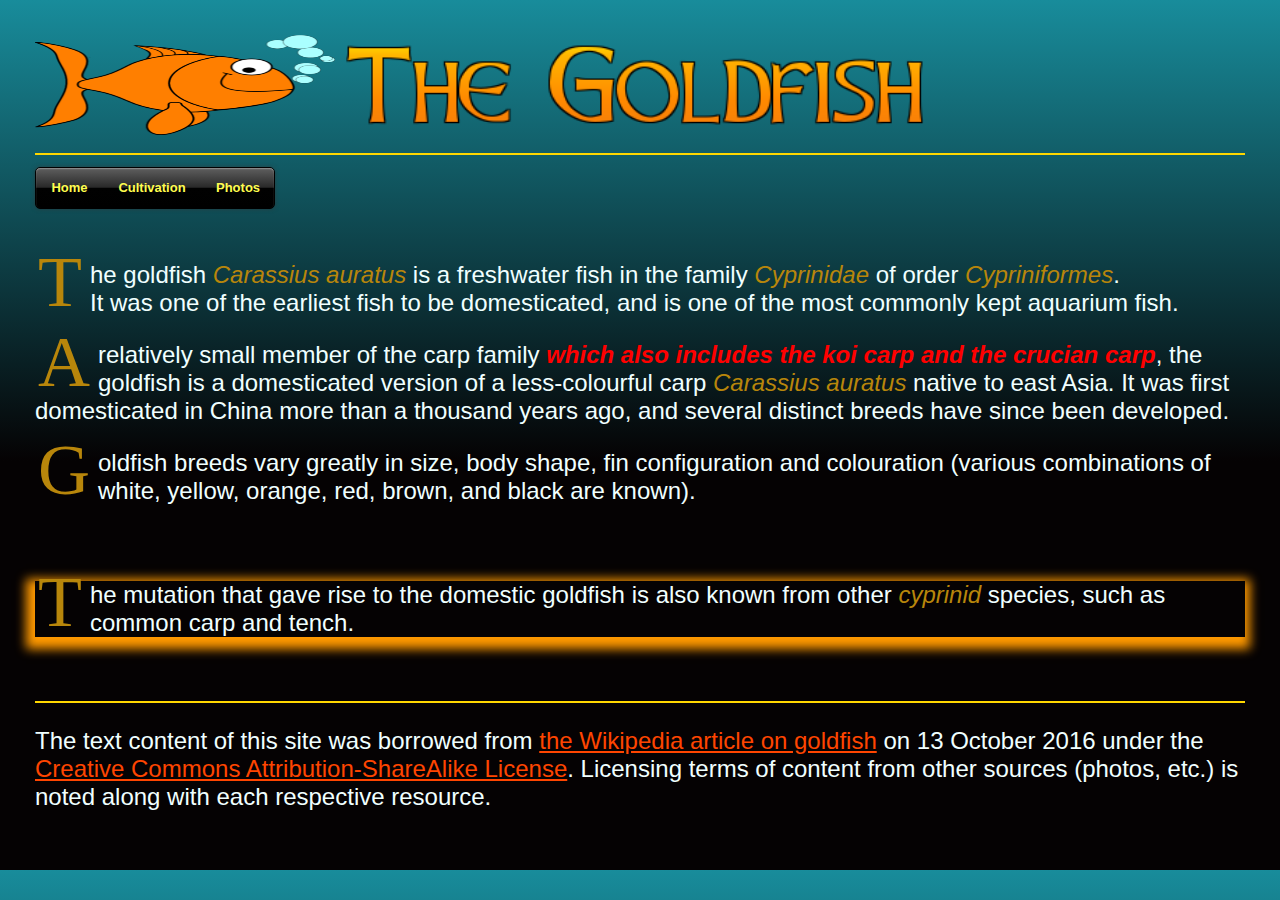
==== index.html @ 70b2c2fb "drop caps first letter" ====
<!DOCTYPE html>
<html lang="en">
	<head>
		<meta charset="utf-8">
		<title>The Goldfish</title>
		<link rel="stylesheet" href="main.css"/>
		<link rel="canonical" href="//https://en.wikipedia.org/wiki/Goldfish">
		<link rel="stylesheet" href="menu/mbcsmbocly.css" type="text/css" />
     <link rel="shortcut icon" href="/images/favicon.ico" type="image/x-icon">
    <link rel="icon" href="images/favicon.ico" type="image/x-icon">
    </head>
    <body>
    
  

  <a href="index.html"><img src="images/goldfish.png" width="300" height="100" alt="logo"></a><img src="images/logo.png" width="600" height="100" alt="logo"> 


		 <hr color="gold">

		 <!-- Navigation menus created with the free version of Easy CSS Menu downloaded from www.easycssmenu.com
     You are free to use this menu code for personal, non-commercial use only. Any other use is a serious violation of copyright laws.
     You are required to retain this comment block in your website code in an unchanged fashion.
     The above limitations do not apply on menus created with the paid version of the software. -->
<div id="mboclyebul_wrapper" style="max-width: 238px;">
  <ul id="mboclyebul_table" class="mboclyebul_menulist css_menu">
  <li class="first_button"><div class="buttonbg gradient_button gradient40" style="width: 67px;"><a href="index.html" target="_self">Home</a></div></li>
  <li><div class="buttonbg gradient_button gradient40" style="width: 98px;"><a href="cultivation.html" target="_self">Cultivation</a></div></li>
  <li class="last_button"><div class="buttonbg gradient_button gradient40"><a href="photo.html" target="_self">Photos</a></div></li>
  </ul>
</div>
<!-- Menus will work without this javascript file. It is used only for extra
     effects, improved usability, compatibility with very old web browsers
     and support for touch screen devices. -->
<script type="text/javascript" src="menu/mbjsmbocly.js"></script>
<br>



     <main role="main">
    <section id="Goldfish">
    
   
	
    
    <p>The goldfish <i>Carassius auratus</i> is a freshwater fish in the family <i>Cyprinidae</i> of order <i>Cypriniformes</i>. <br>It was one of the earliest fish to be domesticated, and is one of the most commonly kept aquarium fish.</p>
    
   

<p> A relatively small member of the carp family <em><b>which also includes the koi carp and the crucian carp</b></em>, the goldfish is a domesticated version of a less-colourful carp <i>Carassius auratus</i> native to east Asia. It was first domesticated in China more than a thousand years ago, and several distinct breeds have since been developed.</p> 

<p>Goldfish breeds vary greatly in size, body shape, fin configuration and colouration (various combinations of white, yellow, orange, red, brown, and black are known).</p>
 <br>
<p id class="shadow"> The mutation that gave rise to the domestic goldfish is also known from other <i>cyprinid</i> species, such as common carp and tench. </p>
    <br> </section>
    
   </main>
 <hr color="gold">
    
   <footer role="contentinfo">
			<p id="copyright">The text content of this site was borrowed from <a href="https://en.wikipedia.org/wiki/Goldfish">the Wikipedia article on goldfish</a> on <time>13 October 2016</time> under the <a href="http://en.wikipedia.org/wiki/Wikipedia:Text_of_Creative_Commons_Attribution-ShareAlike_3.0_Unported_License">Creative Commons Attribution-ShareAlike License</a>. Licensing terms of content from other sources (photos, etc.) is noted along with each respective resource.</p>
		</footer> </body>
    </html>
---- main.css ----
body
{
margin:30px;
padding:5px;
background: black;
/* Permalink - use to edit and share this gradient: http://colorzilla.com/gradient-editor/#2989d8+-1,207cca+-1,7db9e8+0,7db9e8+0,207cca+0,1e5799+0,2989d8+0,207cca+0,207cca+0,188c9b+0,050203+53 */
background: #2989d8; /* Old browsers */
background: -moz-linear-gradient(top,  #2989d8 -1%, #207cca -1%, #7db9e8 0%, #7db9e8 0%, #207cca 0%, #1e5799 0%, #2989d8 0%, #207cca 0%, #207cca 0%, #188c9b 0%, #050203 53%); /* FF3.6-15 */
background: -webkit-linear-gradient(top,  #2989d8 -1%,#207cca -1%,#7db9e8 0%,#7db9e8 0%,#207cca 0%,#1e5799 0%,#2989d8 0%,#207cca 0%,#207cca 0%,#188c9b 0%,#050203 53%); /* Chrome10-25,Safari5.1-6 */
background: linear-gradient(to bottom,  #2989d8 -1%,#207cca -1%,#7db9e8 0%,#7db9e8 0%,#207cca 0%,#1e5799 0%,#2989d8 0%,#207cca 0%,#207cca 0%,#188c9b 0%,#050203 53%); /* W3C, IE10+, FF16+, Chrome26+, Opera12+, Safari7+ */
filter: progid:DXImageTransform.Microsoft.gradient( startColorstr='#2989d8', endColorstr='#050203',GradientType=0 ); /* IE6-9 */

color:#F0FFFF;
font-family: Verdana, Arial, Helvetica, sans-serif; 
 font-size: 1.5em;
 
}
main p:first-letter 
{ float: left;
 color:darkgoldenrod ; 
 font-size: 3em;
 line-height: 35px; 
 padding-top: 4px; 
 padding-right: 8px; 
 padding-left: 3px;
 font-family: Georgia; }



 p em  {

        color: red;
    }
    p i {color: darkgoldenrod;
 }
 :link{color:orangered;

 }

 a:hover {color: yellowgreen;

  }

:visited{
        color: red;
        }

.h1 {
        font-family: Verdana, Arial, Helvetica, sans-serif;
        color:gold;  
        font-size: 2em; 
        text-decoration: none;
        }

        .font1 {
        
        font-family: Verdana, Arial, Helvetica, sans-serif;
        color:darkblue; 
        font-size: 15pt;
        text-decoration: none;}

    
        
         .shadow {
        
        box-shadow: -2px 5px 10px 7px #f90;
         }

    
.gallery {
        overflow: hidden;
    }
        .gallery__item {
            float: left;
            width: 48%;
            margin-right: 2%;
        }
            .gallery__item:nth-child(odd) {
                clear: both;
            }
            .gallery__item:nth-child(even) {
                float: right;
                margin-right: 0;
            }

figure {
    margin: 0 0 1.25em; /* 16 * 1.2 = 20 */
}
.figure {
    position: relative; /* contain the source */
}
    .figure__caption {
        font-size: 0.875em; /* 16 * .875 = 14 */
        font-style: italic;
        margin: 1em 0 0;
    }
    .border
    {
        border: darkgoldenrod 5px solid;
        border-radius: 10px;
    }
---- menu/mbcsmbocly.css ----
/* Created with Easy CSS Menu */

#mboclyebul_wrapper {
  padding: 0;
  border-style: solid;
  border-color: #000000;
  border-width: 1px;
  border-radius: 5px;
  background-color: transparent;
  box-shadow: 0 0 5px -1px #333333, 0 1px 2px -1px #FFFFFF inset;
  border-collapse: separate;
  background-image: url('wrapper_bg.png');
  background-repeat: repeat-x;
  background-image: -moz-linear-gradient(top, #5F5F5F 0%, #292929 48%, #010101 51%, #000000 100%);
  background-image: -webkit-linear-gradient(top, #5F5F5F 0%, #292929 48%, #010101 51%, #000000 100%);
  background-image: linear-gradient(top, #5F5F5F 0%, #292929 48%, #010101 51%, #000000 100%);
  background-size: 100% 100%;
  font-size: 0;
  line-height: 0;
}

#mboclyebul_wrapper.quirks {
  margin-bottom: 0px;
  margin-right: 0px;
}

#mboclyebul_wrapper.quirks #mboclyebul_table ul li {
  width: 100%;
}

#mboclyebul_table {
  margin: 0px;
  margin-bottom: -0px;
  margin-right: -0px;
  padding: 0;
  line-height: 0px;
  font-size: 0px;
  display: inline-block;
  width: auto;
}

#mboclyebul_table li a {
  line-height: 16px;
  font-size: 13px;
  font-family: Arial,sans-serif;
  text-decoration: none;
  color: #FFFD4E;
  font-style: normal;
  font-weight: bold;
  padding: 12px 15px 12px 15px;
  display: block;
  cursor: pointer;
  white-space: nowrap;
  -webkit-tap-highlight-color: rgba(0,0,0,0);
}

#mboclyebul_table li div.buttonbg {
  height: 40px;
  width: 73px;
  line-height: 0;
  background-color: transparent;
  border-style: solid;
  border-color: transparent;
  border-width: 0;
  border-radius: 0;
  padding: 0;
  box-shadow: none;
  text-align: center;
}

#mboclyebul_table li:hover div.buttonbg a, #mboclyebul_table li.expanded a.topitem, #mboclyebul_table li.active a.topitem,
#mboclyebul_table li.itemhot a.topitem, #mboclyebul_table li a:hover {
  color: #FF180B;
  font-style: normal;
  font-weight: bold;
  text-decoration: none;
}


#mboclyebul_table li.expanded div.buttonbg, #mboclyebul_table li.active div.buttonbg, #mboclyebul_table li.itemhot div.buttonbg, #mboclyebul_table li:hover div.buttonbg {
  background-color: transparent;
  box-shadow: 0 1px 2px -1px #FFFFFF inset;
}

#mboclyebul_table li.expanded div.buttonbg, #mboclyebul_table li.active div.buttonbg, #mboclyebul_table li.itemhot div.buttonbg, #mboclyebul_table li:hover div.buttonbg {
  border-color: transparent;
}

#mboclyebul_table li.first_button div.buttonbg {
  border-radius: 4px 0 0 4px;
}

#mboclyebul_table li.last_button div.buttonbg {
  border-radius: 0 4px 4px 0;
}

#mboclyebul_table ul li a {
  color: #000000;
  font-family: Arial,sans-serif;
  font-size: 12px;
  line-height: 15px;
  font-style: normal;
  font-weight: normal;
  text-decoration: none;
  display: block;
  vertical-align: middle;
  white-space: nowrap;
  -webkit-tap-highlight-color: rgba(0,0,0,0);
}

#mboclyebul_table ul li:hover > a {
  color: #FFFFFF;
  font-family: Arial,sans-serif;
  font-size: 12px;
  font-style: normal;
  font-weight: normal;
  text-decoration: none;
}

#mboclyebul_table ul li.subexpanded a.subexpanded, #mboclyebul_table ul li.subitemhot a.subitemhot, #mboclyebul_table ul li a:hover {
  color: #FFFFFF;
  font-family: Arial,sans-serif;
  font-size: 12px;
  font-style: normal;
  font-weight: normal;
  text-decoration: none;
}

#mboclyebul_table ul li:hover, #mboclyebul_table ul li.subexpanded, #mboclyebul_table ul li.subitemhot {
  border-color: transparent;
  background-color: transparent;
  box-shadow: none;
}

#mboclyebul_table ul {
  margin: 0;
  border-style: solid;
  border-color: #98B7E4;
  border-width: 0;
  padding: 0;
  background: transparent;
  font-size: 0;
  border-radius: 5px;
}

#mboclyebul_table ul li a {
  padding: 7px 15px 7px 13px;
  text-align: left;
}

#mboclyebul_table ul li.separator {
  padding: 7px;
  cursor: default;
  background: none;
  box-shadow: none;
  border-width: 0;
}

#mboclyebul_table ul li.separator div {
  border-top: 1px solid #858585;
  font-size: 0px;
}

#mboclyebul_table ul li {
  border-style: solid;
  border-color: transparent;
  border-width: 0;
  height: auto;
  width: auto;
  text-align: left;
  line-height: 0;
  font-size: 0;
  cursor: pointer;
  float: none;
  margin: 0 0 0px 0;
  border-radius: 0;
  padding: 0;
  box-shadow: none;
  background-color: transparent;
  display: block;
}

#mboclyebul_table ul li.first_item {
  border-radius: 5px 5px 0 0;
}

#mboclyebul_table ul li.last_item {
  border-radius: 0 0 5px 5px;
}


#mboclyebul_table ul {
  box-shadow: 0 0 7px -1px #666666;
}

#mboclyebul_table a img {
  border: none;
}

#mboclyebul_table li {
  list-style: none;
  float: left;
  margin: 0px 0px 0px 0px;
  padding: 0;
  float: left;
  display: inline-block;
}

#mboclyebul_table.css_menu li {
  position: relative;
}

#mboclyebul_table.css_menu ul li:hover > ul {
  opacity: 1;
}

#mboclyebul_table.css_menu li:hover > ul {
  top: 100%;
  left: 0;
  right: auto;
  opacity: 1;
}

#mboclyebul_table.css_menu ul li:hover > ul {
  top: -0px;
  left: 100%;
  right: auto;
}

#mboclyebul_table.css_menu ul {
  transition-duration: 0.3s;
  -webkit-transition-duration: 0.3s;
  -moz-transition-duration: 0.3s;
  -ms-transition-duration: 0.3s;
  transition-property:opacity;
  -webkit-transition-property:opacity;
  -moz-transition-property:opacity;
  -ms-transition-property:opacity;
  opacity: 0;
}

#mboclyebul_table ul {
  position: absolute;
  top:-99999px;
  z-index: 4000;
}

#mboclyebul_table ul ul {
  position: absolute;
  z-index: 5000;
}

#mboclyebul_table .submenu_arrow {
  margin-left: 8px;
}


@media screen and (max-width: 500px) {
  #mboclyebul_wrapper:not(.scripted) {
    text-align: center;
    background-image: url('wrapper_simple_bg.png');
    background-repeat: repeat-x;
    background-image: -moz-linear-gradient(top, #5F5F5F 0%, #000000 100%);
    background-image: -webkit-linear-gradient(top, #5F5F5F 0%, #000000 100%);
    background-image: linear-gradient(top, #5F5F5F 0%, #000000 100%);
    background-size: 100% 100%;
  }

  #mboclyebul_wrapper:not(.scripted) #mboclyebul_table li {
    float: none;
    vertical-align: top;
  }
}

#mboclyebul_wrapper.centeritems {
  text-align: center;
  background-image: url('wrapper_simple_bg.png');
  background-repeat: repeat-x;
  background-image: -moz-linear-gradient(top, #5F5F5F 0%, #000000 100%);
  background-image: -webkit-linear-gradient(top, #5F5F5F 0%, #000000 100%);
  background-image: linear-gradient(top, #5F5F5F 0%, #000000 100%);
  background-size: 100% 100%;
}

#mboclyebul_wrapper.centeritems #mboclyebul_table li {
  float: none;
  vertical-align: top;
}
#mboclyebul_table a.with_img_4 span.img_4x5, .mboclyebul_menulist span.img_4x5 { 
  width: 4px; 
  height: 5px; 
  display: inline-block; 
  vertical-align: middle; 
}

#mboclyebul_table li:hover > a span.img_4x5, #mboclyebul_table li.subexpanded > a span.img_4x5 { 
  background-position: 0 -5px; 
} 

#mboclyebul_table ul li a.with_arrow { 
  background-image: url(ebab_mbocly_c.png); 
  background-repeat: no-repeat; 
  background-position: right center; 
  padding-right: 19px; 
} 

#mboclyebul_table ul li a.with_arrow:hover, #mboclyebul_table ul li:hover > a.with_arrow, #mboclyebul_table ul li.subexpanded > a.with_arrow { 
  background-image: url(ebab_mbocly_c2.png); 
} 

#mboclyebul_table li:hover div.gradient40, #mboclyebul_table li.expanded div.gradient40, #mboclyebul_table li.active div.gradient40, #mboclyebul_table li.itemhot div.gradient40 { 
  background-image: url('buttonhot_bg.png'); 
  background-repeat: repeat-x; 
  background-color: #636363; 
} 

#mboclyebul_table li:hover div.gradient_button, #mboclyebul_table li.expanded div.gradient_button, #mboclyebul_table li.active div.gradient_button, #mboclyebul_table li.itemhot div.gradient_button { 
  background-image: -moz-linear-gradient(top, #8B8B8B 0%, #565656 48%, #3F3F3F 51%, #636363 100%); 
  background-image: -webkit-linear-gradient(top, #8B8B8B 0%, #565656 48%, #3F3F3F 51%, #636363 100%); 
  background-image: linear-gradient(top, #8B8B8B 0%, #565656 48%, #3F3F3F 51%, #636363 100%); 
}
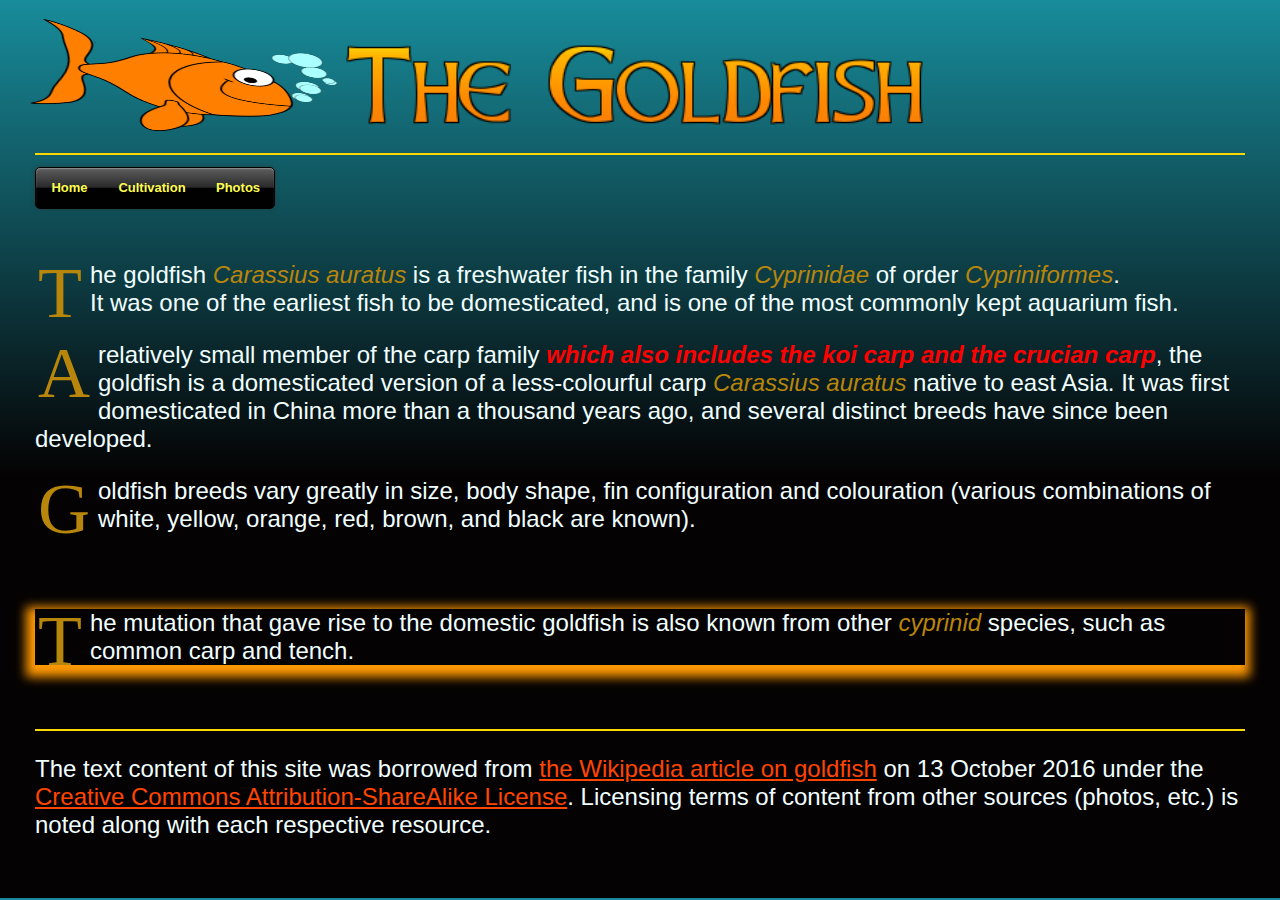
==== commit ad19ef15: "transform goldfish logo  9deg" ====
--- a/index.html
+++ b/index.html
@@ -13,7 +13,7 @@
     
   
 
-  <a href="index.html"><img src="images/goldfish.png" width="300" height="100" alt="logo"></a><img src="images/logo.png" width="600" height="100" alt="logo"> 
+  <a href="index.html"><img id class="img" src="images/goldfish.png" width="300" height="100" alt="logo"></a><img src="images/logo.png" width="600" height="100" alt="logo"> 
 
 
 		 <hr color="gold">
--- a/main.css
+++ b/main.css
@@ -20,7 +20,7 @@
 { float: left;
  color:darkgoldenrod ; 
  font-size: 3em;
- line-height: 35px; 
+ line-height: 0.8em; 
  padding-top: 4px; 
  padding-right: 8px; 
  padding-left: 3px;
@@ -67,6 +67,10 @@
         box-shadow: -2px 5px 10px 7px #f90;
          }
 
+         .img
+         {transform: rotate(9deg);
+         }
+
     
 .gallery {
         overflow: hidden;
@@ -99,4 +103,21 @@
     {
         border: darkgoldenrod 5px solid;
         border-radius: 10px;
-    }
+    } 
+
+.div1 {
+    width: 48%;
+    height: auto;
+    padding: 20px;
+    border: 0px solid blue; 
+    float: left;
+   position: relative;
+   
+} 
+.div2 {
+    width: 47%;
+    height: auto;
+    padding: 8px;
+    border: 0px solid red;
+    position: relative;
+    float: right;}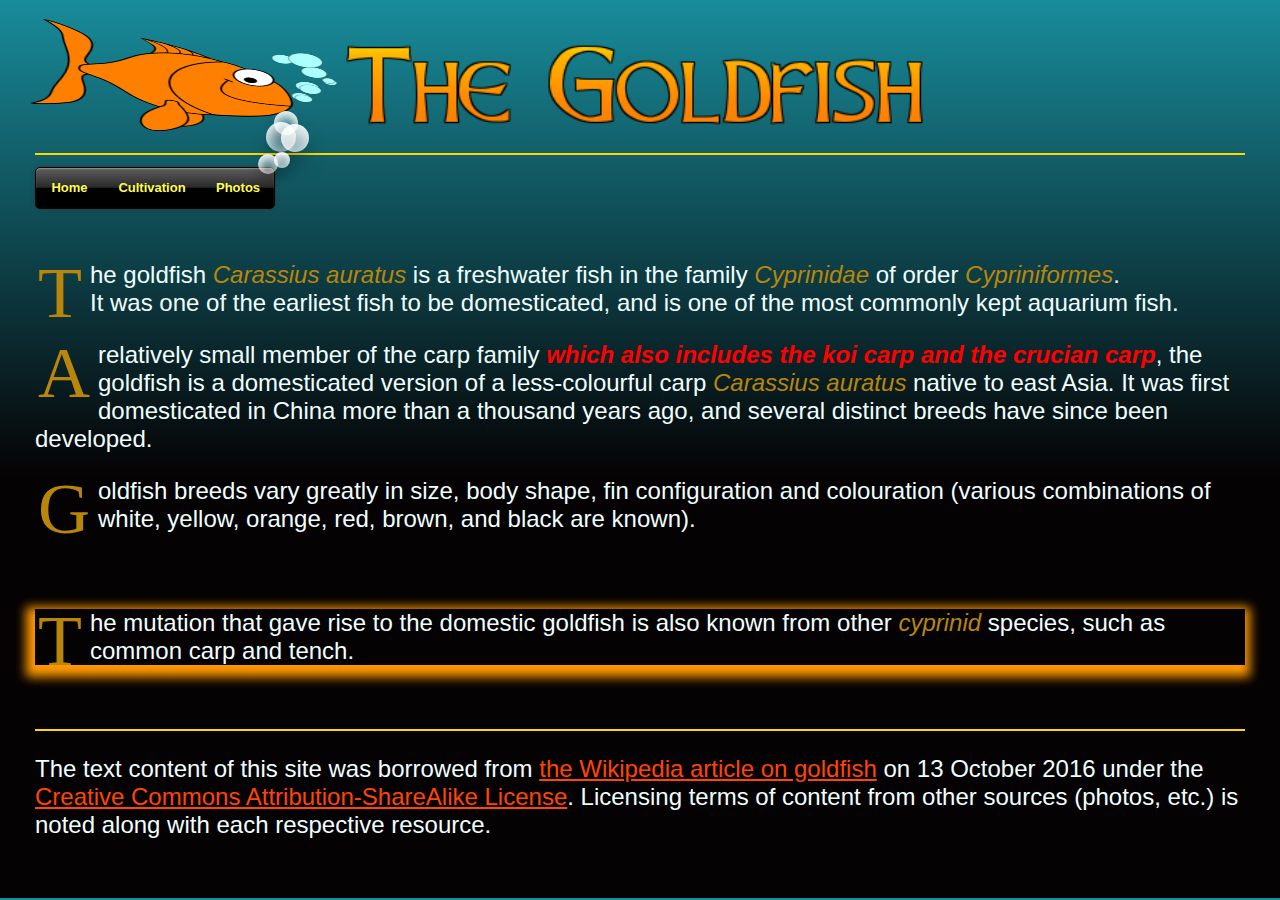
==== commit 24e04d60: "add animated bubbles" ====
--- a/index.html
+++ b/index.html
@@ -14,7 +14,13 @@
   
 
   <a href="index.html"><img id class="img" src="images/goldfish.png" width="300" height="100" alt="logo"></a><img src="images/logo.png" width="600" height="100" alt="logo"> 
-
+ 
+ 
+<id class="bubblez"></id>
+<id class="bubblez1"></id>
+<id class="bubblez2"></id>
+<id class="bubblez3"></id>
+<id class="bubblez4"></id>
 
 		 <hr color="gold">
 
@@ -41,7 +47,7 @@
     <section id="Goldfish">
     
    
-	
+
     
     <p>The goldfish <i>Carassius auratus</i> is a freshwater fish in the family <i>Cyprinidae</i> of order <i>Cypriniformes</i>. <br>It was one of the earliest fish to be domesticated, and is one of the most commonly kept aquarium fish.</p>
     
--- a/main.css
+++ b/main.css
@@ -24,7 +24,8 @@
  padding-top: 4px; 
  padding-right: 8px; 
  padding-left: 3px;
- font-family: Georgia; }
+ font-family: Georgia;
+}
 
 
 
@@ -69,6 +70,7 @@
 
          .img
          {transform: rotate(9deg);
+         
          }
 
     
@@ -120,4 +122,492 @@
     padding: 8px;
     border: 0px solid red;
     position: relative;
-    float: right;}+    float: right;}
+
+    .div3 {
+    width: 47%;
+    height: auto;
+    padding: 20px;
+    border: 2px solid blue; 
+    float: left;
+   position: relative;
+   
+} 
+.div4 {
+    width: 48%;
+    height: auto;
+    padding: 8px;
+    border: 2px solid red;
+    position: relative;
+    float: right;}
+
+
+  
+@-moz-keyframes animateBubble {
+    0% {
+        margin-top: 1000px;
+    }
+    100% {
+        margin-top: -100%;
+    }
+}
+
+@keyframes animateBubble {
+    0% {
+        margin-top: 1000px;
+    }
+    100% {
+        margin-top: -100%;
+    }
+}
+
+@-webkit-keyframes sideWays { 
+    0% { 
+        margin-left:0px;
+    }
+    100% { 
+        margin-left:50px;
+    }
+}
+
+@-moz-keyframes sideWays { 
+    0% { 
+        margin-left:0px;
+    }
+    100% { 
+        margin-left:50px;
+    }
+}
+
+@keyframes sideWays { 
+    0% { 
+        margin-left:0px;
+    }
+    100% { 
+        margin-left:50px;
+    }
+}
+
+/* ANIMATIONS */
+
+.x1 {
+    -webkit-animation: animateBubble 25s linear infinite, sideWays 2s ease-in-out infinite alternate;
+	-moz-animation: animateBubble 25s linear infinite, sideWays 2s ease-in-out infinite alternate;
+	animation: animateBubble 25s linear infinite, sideWays 2s ease-in-out infinite alternate;
+	
+	left: -5%;
+	top: 5%;
+	
+	-webkit-transform: scale(0.6);
+	-moz-transform: scale(0.6);
+	transform: scale(0.6);
+}
+
+.x2 {
+    -webkit-animation: animateBubble 20s linear infinite, sideWays 4s ease-in-out infinite alternate;
+	-moz-animation: animateBubble 20s linear infinite, sideWays 4s ease-in-out infinite alternate;
+	animation: animateBubble 20s linear infinite, sideWays 4s ease-in-out infinite alternate;
+	
+	left: 5%;
+	top: 80%;
+	
+	-webkit-transform: scale(0.4);
+	-moz-transform: scale(0.4);
+	transform: scale(0.4);
+}
+
+.x3 {
+    -webkit-animation: animateBubble 28s linear infinite, sideWay 2s ease-in-out infinite alternate;
+	-moz-animation: animateBubble 28s linear infinite, sideWay 2s ease-in-out infinite alternate;
+	animation: animateBubble 28s linear infinite, sideWay 2s ease-in-out infinite alternate;
+	
+	left: 10%;
+	top: 40%;
+	
+	-webkit-transform: scale(0.7);
+	-moz-transform: scale(0.7);
+	transform: scale(0.7);
+}
+
+.x4 {
+    -webkit-animation: animateBubble 22s linear infinite, sideWays 3s ease-in-out infinite alternate;
+	-moz-animation: animateBubble 22s linear infinite, sideWays 3s ease-in-out infinite alternate;
+	animation: animateBubble 22s linear infinite, sideWays 3s ease-in-out infinite alternate;
+	
+	left: 20%;
+	top: 0;
+	
+	-webkit-transform: scale(0.3);
+	-moz-transform: scale(0.3);
+	transform: scale(0.3);
+}
+
+.x5 {
+    -webkit-animation: animateBubble 29s linear infinite, sideWays 4s ease-in-out infinite alternate;
+	-moz-animation: animateBubble 29s linear infinite, sideWays 4s ease-in-out infinite alternate;
+	animation: animateBubble 29s linear infinite, sideWays 4s ease-in-out infinite alternate;
+	
+	left: 30%;
+	top: 50%;
+	
+	-webkit-transform: scale(0.5);
+	-moz-transform: scale(0.5);
+	transform: scale(0.5);
+}
+
+.x6 {
+    -webkit-animation: animateBubble 21s linear infinite, sideWays 2s ease-in-out infinite alternate;
+	-moz-animation: animateBubble 21s linear infinite, sideWays 2s ease-in-out infinite alternate;
+	animation: animateBubble 21s linear infinite, sideWays 2s ease-in-out infinite alternate;
+	
+	left: 50%;
+	top: 0;
+	
+	-webkit-transform: scale(0.8);
+	-moz-transform: scale(0.8);
+	transform: scale(0.8);
+}
+
+.x7 {
+    -webkit-animation: animateBubble 20s linear infinite, sideWays 2s ease-in-out infinite alternate;
+	-moz-animation: animateBubble 20s linear infinite, sideWays 2s ease-in-out infinite alternate;
+	animation: animateBubble 20s linear infinite, sideWays 2s ease-in-out infinite alternate;
+	
+	left: 65%;
+	top: 70%;
+	
+	-webkit-transform: scale(0.4);
+	-moz-transform: scale(0.4);
+	transform: scale(0.4);
+}
+
+.x8 {
+    -webkit-animation: animateBubble 22s linear infinite, sideWays 3s ease-in-out infinite alternate;
+	-moz-animation: animateBubble 22s linear infinite, sideWays 3s ease-in-out infinite alternate;
+	animation: animateBubble 22s linear infinite, sideWays 3s ease-in-out infinite alternate;
+	
+	left: 80%;
+	top: 10%;
+	
+	-webkit-transform: scale(0.3);
+	-moz-transform: scale(0.3);
+	transform: scale(0.3);
+}
+
+.x9 {
+    -webkit-animation: animateBubble 29s linear infinite, sideWays 4s ease-in-out infinite alternate;
+	-moz-animation: animateBubble 29s linear infinite, sideWays 4s ease-in-out infinite alternate;
+	animation: animateBubble 29s linear infinite, sideWays 4s ease-in-out infinite alternate;
+	
+	left: 90%;
+	top: 50%;
+	
+	-webkit-transform: scale(0.6);
+	-moz-transform: scale(0.6);
+	transform: scale(0.6);
+}
+
+.x10 {
+    -webkit-animation: animateBubble 26s linear infinite, sideWays 2s ease-in-out infinite alternate;
+	-moz-animation: animateBubble 26s linear infinite, sideWays 2s ease-in-out infinite alternate;
+	animation: animateBubble 26s linear infinite, sideWays 2s ease-in-out infinite alternate;
+	
+	left: 80%;
+	top: 80%;
+	
+	-webkit-transform: scale(0.3);
+	-moz-transform: scale(0.3);
+	transform: scale(0.3);
+}
+
+/* OBJECTS */
+
+.bubble {
+    -webkit-border-radius: 50%;
+	-moz-border-radius: 50%;
+	border-radius: 50%;
+	
+    -webkit-box-shadow: 0 20px 30px rgba(0, 0, 0, 0.2), inset 0px 10px 30px 5px rgba(255, 255, 255, 1);
+	-moz-box-shadow: 0 20px 30px rgba(0, 0, 0, 0.2), inset 0px 10px 30px 5px rgba(255, 255, 255, 1);
+	box-shadow: 0 20px 30px rgba(0, 0, 0, 0.2), inset 0px 10px 30px 5px rgba(255, 255, 255, 1);
+	
+    height: 200px;
+	position: absolute;
+	width: 200px;
+}
+
+.bubble:after {
+    background: -moz-radial-gradient(center, ellipse cover,  rgba(255,255,255,0.5) 0%, rgba(255,255,255,0) 70%); /* FF3.6+ */
+    background: -webkit-gradient(radial, center center, 0px, center center, 100%, color-stop(0%,rgba(255,255,255,0.5)), color-stop(70%,rgba(255,255,255,0))); /* Chrome,Safari4+ */
+    background: -webkit-radial-gradient(center, ellipse cover,  rgba(255,255,255,0.5) 0%,rgba(255,255,255,0) 70%); /* Chrome10+,Safari5.1+ */
+    background: -o-radial-gradient(center, ellipse cover,  rgba(255,255,255,0.5) 0%,rgba(255,255,255,0) 70%); /* Opera 12+ */
+    background: -ms-radial-gradient(center, ellipse cover,  rgba(255,255,255,0.5) 0%,rgba(255,255,255,0) 70%); /* IE10+ */
+    background: radial-gradient(ellipse at center,  rgba(255,255,255,0.5) 0%,rgba(255,255,255,0) 70%); /* W3C */
+    filter: progid:DXImageTransform.Microsoft.gradient( startColorstr='#80ffffff', endColorstr='#00ffffff',GradientType=1 ); /* IE6-9 fallback on horizontal gradient */
+
+	-webkit-border-radius: 50%;
+	-moz-border-radius: 50%;
+	border-radius: 50%;
+	
+    -webkit-box-shadow: inset 0 20px 30px rgba(255, 255, 255, 0.3);
+	-moz-box-shadow: inset 0 20px 30px rgba(255, 255, 255, 0.3);
+	box-shadow: inset 0 20px 30px rgba(255, 255, 255, 0.3);
+	
+	content: "";
+    height: 180px;
+	left: 10px;
+	position: absolute;
+	width: 180px;
+}
+
+.ball {
+  display: inline-block;
+  width: 100%;
+  height:100%;
+  border-radius: 100%;
+  position: relative;
+  background: radial-gradient(circle at bottom, #81e8f6, #76deef 10%, #055194 80%, #062745 100%); }
+  .ball:before {
+    content: "";
+    position: absolute;
+    top: 1%;
+    left: 5%;
+    width: 90%;
+    height: 90%;
+    border-radius: 100%;
+    background: radial-gradient(circle at top, white, rgba(255, 255, 255, 0) 58%);
+    -webkit-filter: blur(5px);
+    filter: blur(5px);
+    z-index: 2; }
+  .ball:after {
+    content: "";
+    position: absolute;
+    display: none;
+    top: 5%;
+    left: 10%;
+    width: 80%;
+    height: 80%;
+    border-radius: 100%;
+    -webkit-filter: blur(1px);
+    filter: blur(1px);
+    z-index: 2;
+    -webkit-transform: rotateZ(-30deg);
+    transform: rotateZ(-30deg); }
+  .ball .shadow {
+    position: absolute;
+    width: 100%;
+    height: 100%;
+    background: radial-gradient(circle, rgba(0, 0, 0, 0.4), rgba(0, 0, 0, 0.1) 40%, rgba(0, 0, 0, 0) 50%);
+    -webkit-transform: rotateX(90deg) translateZ(-160px);
+    transform: rotateX(90deg) translateZ(-160px);
+    z-index: 1; }
+  .ball.plain {
+    background: black; }
+    .ball.plain:before, .ball.plain:after {
+      display: none; }
+  .ball.bubble {
+    background: radial-gradient(circle at 50% 55%, rgba(240, 245, 255, 0.9), rgba(240, 245, 255, 0.9) 40%, rgba(225, 238, 255, 0.8) 60%, rgba(43, 130, 255, 0.4));
+    -webkit-animation: bubble-anim 2s ease-out infinite;
+    animation: bubble-anim 2s ease-out infinite; }
+    .ball.bubble:before {
+      -webkit-filter: blur(0);
+      filter: blur(0);
+      height: 80%;
+      width: 40%;
+      background: radial-gradient(circle at 130% 130%, rgba(255, 255, 255, 0) 0, rgba(255, 255, 255, 0) 46%, rgba(255, 255, 255, 0.8) 50%, rgba(255, 255, 255, 0.8) 58%, rgba(255, 255, 255, 0) 60%, rgba(255, 255, 255, 0) 100%);
+      -webkit-transform: translateX(131%) translateY(58%) rotateZ(168deg) rotateX(10deg);
+      transform: translateX(131%) translateY(58%) rotateZ(168deg) rotateX(10deg); }
+    .ball.bubble:after {
+      display: block;
+      background: radial-gradient(circle at 50% 80%, rgba(255, 255, 255, 0), rgba(255, 255, 255, 0) 74%, white 80%, white 84%, rgba(255, 255, 255, 0) 100%); }
+
+.bubblez {
+    -webkit-border-radius: 50%;
+	-moz-border-radius: 50%;
+	border-radius: 50%;
+	
+    -webkit-box-shadow: 0 20px 30px rgba(0, 0, 0, 0.2), inset 0px 10px 30px 5px rgba(255, 255, 255, 1);
+	-moz-box-shadow: 0 20px 30px rgba(0, 0, 0, 0.2), inset 0px 10px 30px 5px rgba(255, 255, 255, 1);
+	box-shadow: 0 20px 30px rgba(0, 0, 0, 0.2), inset 0px 10px 30px 5px rgba(255, 255, 255, 1);
+	
+    height: 50px;
+	position: absolute;
+	width: 50px;
+
+    -webkit-animation: animateBubble 25s linear, sideWay 3s ease-in-out infinite;
+	-moz-animation: animateBubble 25s linear, sideWay 3s ease-in-out infinite;
+	animation: animateBubble 25s linear, sideWay 3s ease-in-out infinite;
+	
+    bottom: 82%;
+    left: 20%;
+
+   
+	
+	-webkit-transform: scale(0.6);
+	-moz-transform: scale(0.6);
+	transform: scale(0.6);
+    
+}
+@keyframes fadeOut {
+   0% {opacity: 1;}
+   100% {opacity: 0;} 
+} 
+
+@-webkit-keyframes sideWay { 
+    0% { 
+        margin-bottom:0px;
+    }
+    100% { 
+        margin-bottom:120px;
+    }
+}
+
+@-moz-keyframes sideWay { 
+    0% { 
+        margin-bottom:0px;
+    }
+    100% { 
+        margin-bottom:120px;
+    }
+}
+
+@keyframes sideWay { 
+    0% { 
+        margin-bottom:0px;
+    }
+    100% { 
+        margin-bottom:120px;
+    }
+    } 
+    .bubblez1{
+    -webkit-border-radius: 50%;
+	-moz-border-radius: 50%;
+	border-radius: 50%;
+	
+    -webkit-box-shadow: 0 20px 30px rgba(0, 0, 0, 0.2), inset 0px 10px 30px 5px rgba(255, 255, 255, 1);
+	-moz-box-shadow: 0 20px 30px rgba(0, 0, 0, 0.2), inset 0px 10px 30px 5px rgba(255, 255, 255, 1);
+	box-shadow: 0 20px 30px rgba(0, 0, 0, 0.2), inset 0px 10px 30px 5px rgba(255, 255, 255, 1);
+	
+    height: 50px;
+	position: absolute;
+	width: 50px;
+
+    -webkit-animation: animateBubble 25s linear, sideWay 3s ease-in-out infinite;
+	-moz-animation: animateBubble 25s linear, sideWay 3s ease-in-out infinite;
+	animation: animateBubble 25s linear, sideWay 3s ease-in-out infinite;
+	
+    bottom: 79%;
+    left: 19%;
+
+   
+	
+	-webkit-transform: scale(0.4);
+	-moz-transform: scale(0.4);
+	transform: scale(0.4);
+    
+}
+
+    .bubblez2{
+    -webkit-border-radius: 50%;
+	-moz-border-radius: 50%;
+	border-radius: 50%;
+	
+    -webkit-box-shadow: 0 20px 30px rgba(0, 0, 0, 0.2), inset 0px 10px 30px 5px rgba(255, 255, 255, 1);
+	-moz-box-shadow: 0 20px 30px rgba(0, 0, 0, 0.2), inset 0px 10px 30px 5px rgba(255, 255, 255, 1);
+	box-shadow: 0 20px 30px rgba(0, 0, 0, 0.2), inset 0px 10px 30px 5px rgba(255, 255, 255, 1);
+	
+    height: 60px;
+	position: absolute;
+	width: 60px;
+
+    -webkit-animation: animateBubble 25s linear, sideWay 3s ease-in-out infinite;
+	-moz-animation: animateBubble 25s linear, sideWay 3s ease-in-out infinite;
+	animation: animateBubble 25s linear, sideWay 3s ease-in-out infinite;
+	
+    bottom: 83%;
+    left: 20%;
+
+   
+	
+	-webkit-transform: scale(0.4);
+	-moz-transform: scale(0.4);
+	transform: scale(0.4);
+    }
+     .bubblez3{
+    -webkit-border-radius: 50%;
+	-moz-border-radius: 50%;
+	border-radius: 50%;
+	
+    -webkit-box-shadow: 0 20px 30px rgba(0, 0, 0, 0.2), inset 0px 10px 30px 5px rgba(255, 255, 255, 1);
+	-moz-box-shadow: 0 20px 30px rgba(0, 0, 0, 0.2), inset 0px 10px 30px 5px rgba(255, 255, 255, 1);
+	box-shadow: 0 20px 30px rgba(0, 0, 0, 0.2), inset 0px 10px 30px 5px rgba(255, 255, 255, 1);
+	
+    height: 40px;
+	position: absolute;
+	width: 40px;
+
+    -webkit-animation: animateBubble 25s linear, sideWay 3s ease-in-out infinite;
+	-moz-animation: animateBubble 25s linear, sideWay 3s ease-in-out infinite;
+	animation: animateBubble 25s linear, sideWay 3s ease-in-out infinite;
+	
+    bottom: 83.5%;
+    left: 22.5%;
+
+   
+	
+	-webkit-transform: scale(0.7);
+	-moz-transform: scale(0.7);
+	transform: scale(0.7);
+    }
+     .bubblez3{
+    -webkit-border-radius: 50%;
+	-moz-border-radius: 50%;
+	border-radius: 50%;
+	
+    -webkit-box-shadow: 0 20px 30px rgba(0, 0, 0, 0.2), inset 0px 10px 30px 5px rgba(255, 255, 255, 1);
+	-moz-box-shadow: 0 20px 30px rgba(0, 0, 0, 0.2), inset 0px 10px 30px 5px rgba(255, 255, 255, 1);
+	box-shadow: 0 20px 30px rgba(0, 0, 0, 0.2), inset 0px 10px 30px 5px rgba(255, 255, 255, 1);
+	
+    height: 40px;
+	position: absolute;
+	width: 40px;
+
+    -webkit-animation: animateBubble 25s linear, sideWay 3s ease-in-out infinite;
+	-moz-animation: animateBubble 25s linear, sideWay 3s ease-in-out infinite;
+	animation: animateBubble 25s linear, sideWay 3s ease-in-out infinite;
+	
+    bottom: 82.5%;
+    left: 21.5%;
+
+   
+	
+	-webkit-transform: scale(0.7);
+	-moz-transform: scale(0.7);
+	transform: scale(0.7);
+    }
+     .bubblez4{
+    -webkit-border-radius: 50%;
+	-moz-border-radius: 50%;
+	border-radius: 50%;
+	
+    -webkit-box-shadow: 0 20px 30px rgba(0, 0, 0, 0.2), inset 0px 10px 30px 5px rgba(255, 255, 255, 1);
+	-moz-box-shadow: 0 20px 30px rgba(0, 0, 0, 0.2), inset 0px 10px 30px 5px rgba(255, 255, 255, 1);
+	box-shadow: 0 20px 30px rgba(0, 0, 0, 0.2), inset 0px 10px 30px 5px rgba(255, 255, 255, 1);
+	
+    height: 40px;
+	position: absolute;
+	width: 40px;
+
+    -webkit-animation: animateBubble 25s linear, sideWay 3s ease-in-out infinite;
+	-moz-animation: animateBubble 25s linear, sideWay 3s ease-in-out infinite;
+	animation: animateBubble 25s linear, sideWay 3s ease-in-out infinite;
+	
+    bottom: 80%;
+    left: 20.5%;
+
+   
+	
+	-webkit-transform: scale(0.4);
+	-moz-transform: scale(0.4);
+	transform: scale(0.4);
+    }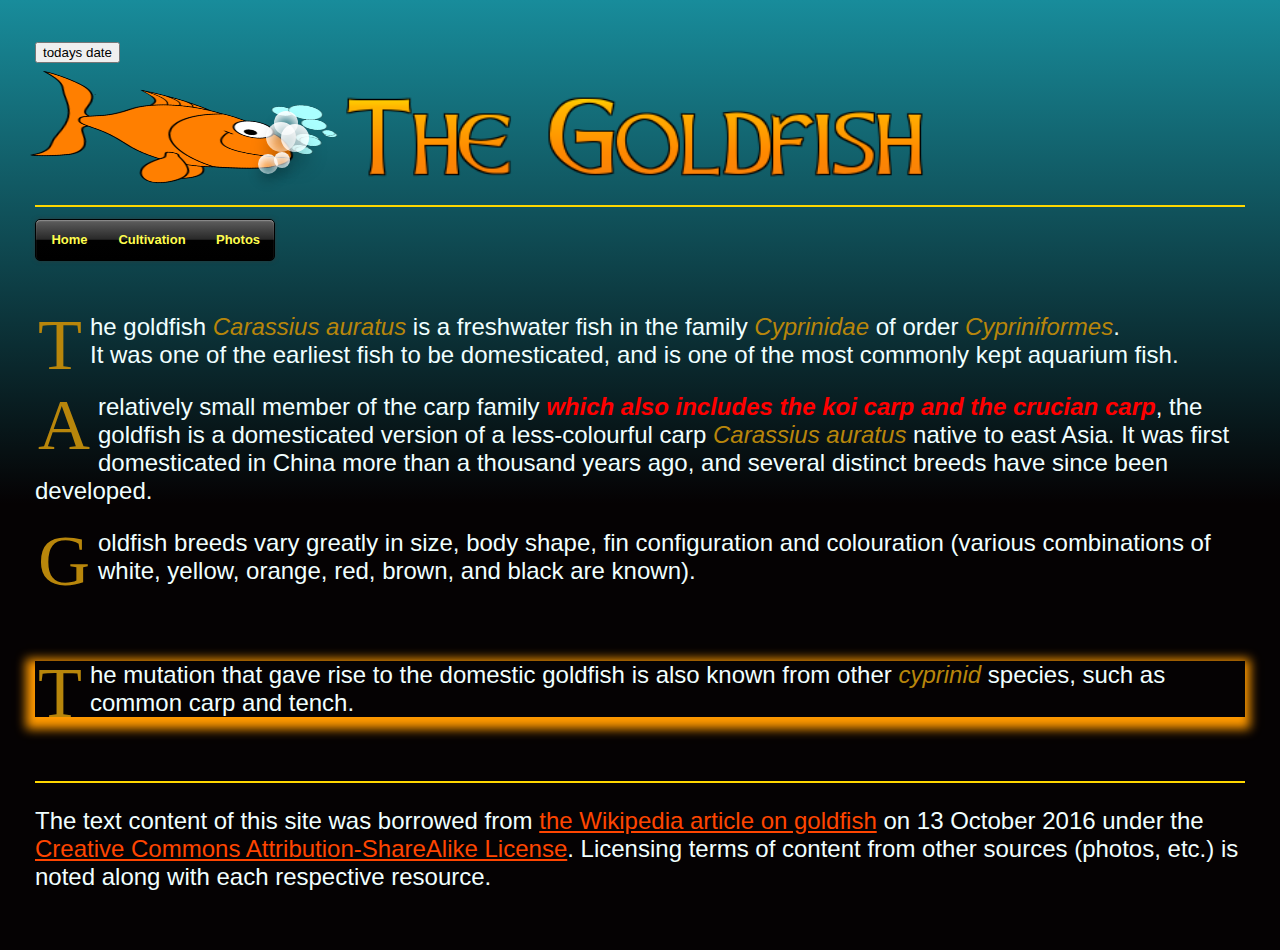
==== commit fcb8006b: "add event listner date" ====
--- a/index.html
+++ b/index.html
@@ -8,8 +8,20 @@
 		<link rel="stylesheet" href="menu/mbcsmbocly.css" type="text/css" />
      <link rel="shortcut icon" href="/images/favicon.ico" type="image/x-icon">
     <link rel="icon" href="images/favicon.ico" type="image/x-icon">
+
+    
+
+    
     </head>
     <body>
+      	
+         
+
+
+<button id="myBtn">todays date</button>
+
+<p id="Date"></p>
+
     
   
 
@@ -24,6 +36,7 @@
 
 		 <hr color="gold">
 
+ 
 		 <!-- Navigation menus created with the free version of Easy CSS Menu downloaded from www.easycssmenu.com
      You are free to use this menu code for personal, non-commercial use only. Any other use is a serious violation of copyright laws.
      You are required to retain this comment block in your website code in an unchanged fashion.
@@ -35,6 +48,7 @@
   <li class="last_button"><div class="buttonbg gradient_button gradient40"><a href="photo.html" target="_self">Photos</a></div></li>
   </ul>
 </div>
+
 <!-- Menus will work without this javascript file. It is used only for extra
      effects, improved usability, compatibility with very old web browsers
      and support for touch screen devices. -->
@@ -65,5 +79,7 @@
     
    <footer role="contentinfo">
 			<p id="copyright">The text content of this site was borrowed from <a href="https://en.wikipedia.org/wiki/Goldfish">the Wikipedia article on goldfish</a> on <time>13 October 2016</time> under the <a href="http://en.wikipedia.org/wiki/Wikipedia:Text_of_Creative_Commons_Attribution-ShareAlike_3.0_Unported_License">Creative Commons Attribution-ShareAlike License</a>. Licensing terms of content from other sources (photos, etc.) is noted along with each respective resource.</p>
-		</footer> </body>
+		</footer>
+    <script src="main.js" async></script>
+     </body>
     </html>--- a/main.css
+++ b/main.css
@@ -425,6 +425,8 @@
     -webkit-border-radius: 50%;
 	-moz-border-radius: 50%;
 	border-radius: 50%;
+  
+
 	
     -webkit-box-shadow: 0 20px 30px rgba(0, 0, 0, 0.2), inset 0px 10px 30px 5px rgba(255, 255, 255, 1);
 	-moz-box-shadow: 0 20px 30px rgba(0, 0, 0, 0.2), inset 0px 10px 30px 5px rgba(255, 255, 255, 1);
@@ -433,10 +435,14 @@
     height: 50px;
 	position: absolute;
 	width: 50px;
-
-    -webkit-animation: animateBubble 25s linear, sideWay 3s ease-in-out infinite;
-	-moz-animation: animateBubble 25s linear, sideWay 3s ease-in-out infinite;
-	animation: animateBubble 25s linear, sideWay 3s ease-in-out infinite;
+ 
+    -webkit-animation-delay:5s;
+    -moz-animation-delay: 5s;
+     animation-delay:5s;
+
+    -webkit-animation: animateBubble 25s linear, sideWay 5s ease-in-out infinite;
+	-moz-animation: animateBubble 25s linear, sideWay 5s ease-in-out infinite;
+	animation: animateBubble 25s linear, sideWay 5s ease-in-out infinite;
 	
     bottom: 82%;
     left: 20%;
@@ -492,9 +498,13 @@
 	position: absolute;
 	width: 50px;
 
-    -webkit-animation: animateBubble 25s linear, sideWay 3s ease-in-out infinite;
-	-moz-animation: animateBubble 25s linear, sideWay 3s ease-in-out infinite;
-	animation: animateBubble 25s linear, sideWay 3s ease-in-out infinite;
+     -webkit-animation-delay: 1s;
+    -moz-animation-delay: 1s;
+     animation-delay: 1s;
+
+    -webkit-animation: animateBubble 25s linear, sideWay 6s ease-in-out infinite;
+	-moz-animation: animateBubble 25s linear, sideWay 6s ease-in-out infinite;
+	animation: animateBubble 25s linear, sideWay 6s ease-in-out infinite;
 	
     bottom: 79%;
     left: 19%;
@@ -520,12 +530,102 @@
 	position: absolute;
 	width: 60px;
 
+    -webkit-animation-delay:4s;
+    -moz-animation-delay: 4s;
+     animation-delay:4s;
+
+    -webkit-animation: animateBubble 25s linear, sideWay 4s ease-in-out infinite;
+	-moz-animation: animateBubble 25s linear, sideWay 4s ease-in-out infinite;
+	animation: animateBubble 25s linear, sideWay 4s ease-in-out infinite;
+	
+    bottom: 83%;
+    left: 20%;
+
+   
+	
+	-webkit-transform: scale(0.4);
+	-moz-transform: scale(0.4);
+	transform: scale(0.4);
+    }
+     .bubblez3{
+    -webkit-border-radius: 50%;
+	-moz-border-radius: 50%;
+	border-radius: 50%;
+
+    -webkit-animation-delay:2s;
+    -moz-animation-delay: 2s;
+     animation-delay:2s;
+	
+    -webkit-box-shadow: 0 20px 30px rgba(0, 0, 0, 0.2), inset 0px 10px 30px 5px rgba(255, 255, 255, 1);
+	-moz-box-shadow: 0 20px 30px rgba(0, 0, 0, 0.2), inset 0px 10px 30px 5px rgba(255, 255, 255, 1);
+	box-shadow: 0 20px 30px rgba(0, 0, 0, 0.2), inset 0px 10px 30px 5px rgba(255, 255, 255, 1);
+	
+    height: 40px;
+	position: absolute;
+	width: 40px;
+
+    -webkit-animation: animateBubble 25s linear, sideWay 2s ease-in-out infinite;
+	-moz-animation: animateBubble 25s linear, sideWay 2s ease-in-out infinite;
+	animation: animateBubble 25s linear, sideWay 2s ease-in-out infinite;
+	
+    bottom: 83.5%;
+    left: 22.5%;
+
+   
+	
+	-webkit-transform: scale(0.7);
+	-moz-transform: scale(0.7);
+	transform: scale(0.7);
+    }
+     .bubblez3{
+    -webkit-border-radius: 50%;
+	-moz-border-radius: 50%;
+	border-radius: 50%;
+	
+    -webkit-box-shadow: 0 20px 30px rgba(0, 0, 0, 0.2), inset 0px 10px 30px 5px rgba(255, 255, 255, 1);
+	-moz-box-shadow: 0 20px 30px rgba(0, 0, 0, 0.2), inset 0px 10px 30px 5px rgba(255, 255, 255, 1);
+	box-shadow: 0 20px 30px rgba(0, 0, 0, 0.2), inset 0px 10px 30px 5px rgba(255, 255, 255, 1);
+	
+    height: 40px;
+	position: absolute;
+	width: 40px;
+
     -webkit-animation: animateBubble 25s linear, sideWay 3s ease-in-out infinite;
 	-moz-animation: animateBubble 25s linear, sideWay 3s ease-in-out infinite;
 	animation: animateBubble 25s linear, sideWay 3s ease-in-out infinite;
 	
-    bottom: 83%;
-    left: 20%;
+    bottom: 82.5%;
+    left: 21.5%;
+
+   
+	
+	-webkit-transform: scale(0.7);
+	-moz-transform: scale(0.7);
+	transform: scale(0.7);
+    }
+     .bubblez4{
+    -webkit-border-radius: 50%;
+	-moz-border-radius: 50%;
+	border-radius: 50%;
+	
+    -webkit-box-shadow: 0 20px 30px rgba(0, 0, 0, 0.2), inset 0px 10px 30px 5px rgba(255, 255, 255, 1);
+	-moz-box-shadow: 0 20px 30px rgba(0, 0, 0, 0.2), inset 0px 10px 30px 5px rgba(255, 255, 255, 1);
+	box-shadow: 0 20px 30px rgba(0, 0, 0, 0.2), inset 0px 10px 30px 5px rgba(255, 255, 255, 1);
+	
+    height: 40px;
+	position: absolute;
+	width: 40px;
+
+    -webkit-animation-delay:3s;
+    -moz-animation-delay: 3s;
+     animation-delay: 3s;
+
+    -webkit-animation: animateBubble 25s linear, sideWay 3s ease-in-out infinite;
+	-moz-animation: animateBubble 25s linear, sideWay 3s ease-in-out infinite;
+	animation: animateBubble 25s linear, sideWay 3s ease-in-out infinite;
+	
+    bottom: 80%;
+    left: 20.5%;
 
    
 	
@@ -533,81 +633,6 @@
 	-moz-transform: scale(0.4);
 	transform: scale(0.4);
     }
-     .bubblez3{
-    -webkit-border-radius: 50%;
-	-moz-border-radius: 50%;
-	border-radius: 50%;
-	
-    -webkit-box-shadow: 0 20px 30px rgba(0, 0, 0, 0.2), inset 0px 10px 30px 5px rgba(255, 255, 255, 1);
-	-moz-box-shadow: 0 20px 30px rgba(0, 0, 0, 0.2), inset 0px 10px 30px 5px rgba(255, 255, 255, 1);
-	box-shadow: 0 20px 30px rgba(0, 0, 0, 0.2), inset 0px 10px 30px 5px rgba(255, 255, 255, 1);
-	
-    height: 40px;
-	position: absolute;
-	width: 40px;
-
-    -webkit-animation: animateBubble 25s linear, sideWay 3s ease-in-out infinite;
-	-moz-animation: animateBubble 25s linear, sideWay 3s ease-in-out infinite;
-	animation: animateBubble 25s linear, sideWay 3s ease-in-out infinite;
-	
-    bottom: 83.5%;
-    left: 22.5%;
-
-   
-	
-	-webkit-transform: scale(0.7);
-	-moz-transform: scale(0.7);
-	transform: scale(0.7);
-    }
-     .bubblez3{
-    -webkit-border-radius: 50%;
-	-moz-border-radius: 50%;
-	border-radius: 50%;
-	
-    -webkit-box-shadow: 0 20px 30px rgba(0, 0, 0, 0.2), inset 0px 10px 30px 5px rgba(255, 255, 255, 1);
-	-moz-box-shadow: 0 20px 30px rgba(0, 0, 0, 0.2), inset 0px 10px 30px 5px rgba(255, 255, 255, 1);
-	box-shadow: 0 20px 30px rgba(0, 0, 0, 0.2), inset 0px 10px 30px 5px rgba(255, 255, 255, 1);
-	
-    height: 40px;
-	position: absolute;
-	width: 40px;
-
-    -webkit-animation: animateBubble 25s linear, sideWay 3s ease-in-out infinite;
-	-moz-animation: animateBubble 25s linear, sideWay 3s ease-in-out infinite;
-	animation: animateBubble 25s linear, sideWay 3s ease-in-out infinite;
-	
-    bottom: 82.5%;
-    left: 21.5%;
-
-   
-	
-	-webkit-transform: scale(0.7);
-	-moz-transform: scale(0.7);
-	transform: scale(0.7);
-    }
-     .bubblez4{
-    -webkit-border-radius: 50%;
-	-moz-border-radius: 50%;
-	border-radius: 50%;
-	
-    -webkit-box-shadow: 0 20px 30px rgba(0, 0, 0, 0.2), inset 0px 10px 30px 5px rgba(255, 255, 255, 1);
-	-moz-box-shadow: 0 20px 30px rgba(0, 0, 0, 0.2), inset 0px 10px 30px 5px rgba(255, 255, 255, 1);
-	box-shadow: 0 20px 30px rgba(0, 0, 0, 0.2), inset 0px 10px 30px 5px rgba(255, 255, 255, 1);
-	
-    height: 40px;
-	position: absolute;
-	width: 40px;
-
-    -webkit-animation: animateBubble 25s linear, sideWay 3s ease-in-out infinite;
-	-moz-animation: animateBubble 25s linear, sideWay 3s ease-in-out infinite;
-	animation: animateBubble 25s linear, sideWay 3s ease-in-out infinite;
-	
-    bottom: 80%;
-    left: 20.5%;
-
-   
-	
-	-webkit-transform: scale(0.4);
-	-moz-transform: scale(0.4);
-	transform: scale(0.4);
-    }+
+
+   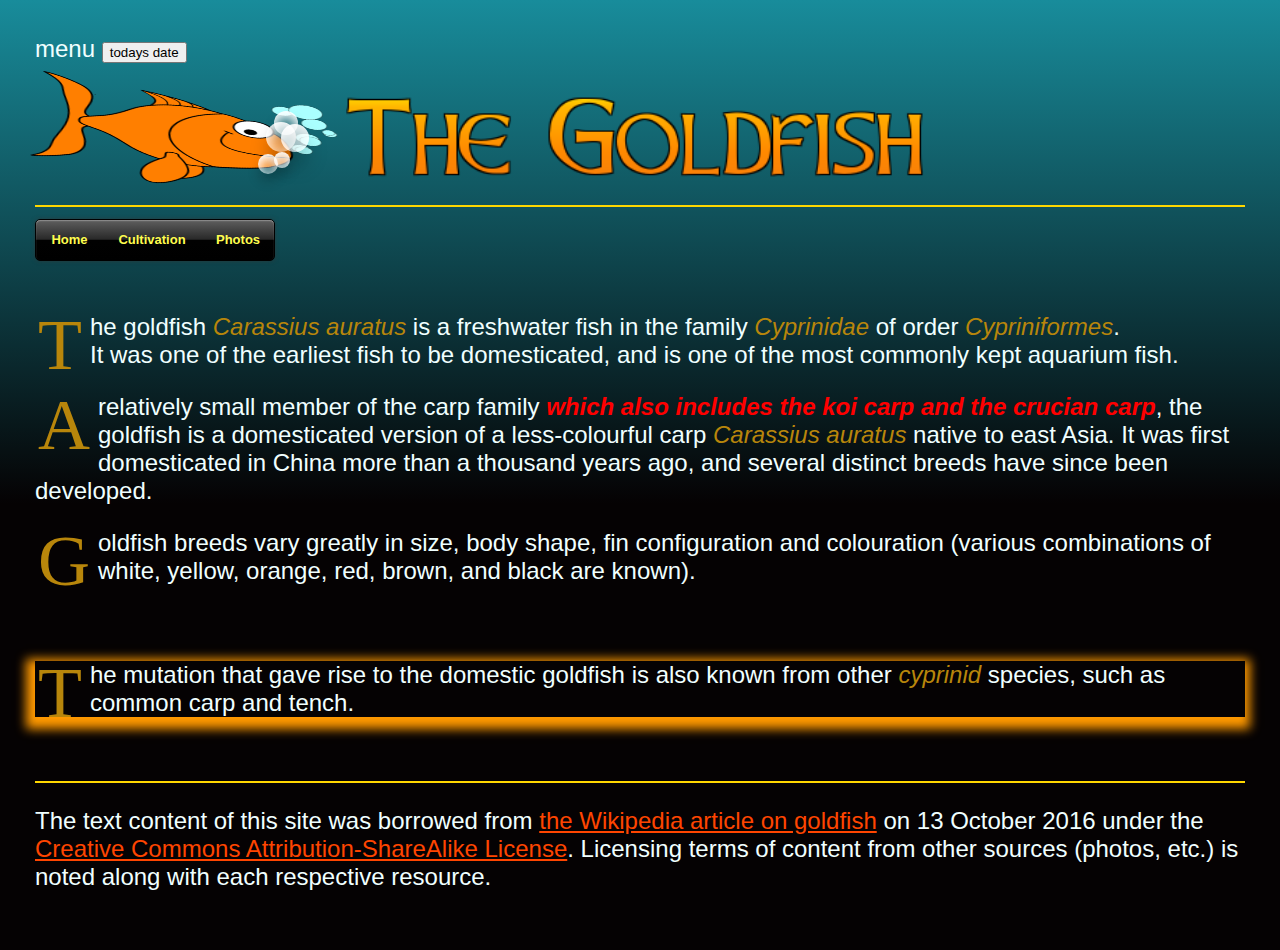
==== commit 9c9c8573: "add new slide in menu" ====
--- a/index.html
+++ b/index.html
@@ -9,20 +9,40 @@
      <link rel="shortcut icon" href="/images/favicon.ico" type="image/x-icon">
     <link rel="icon" href="images/favicon.ico" type="image/x-icon">
 
-    
+	<!-- Mobile Friendliness -->
+		<meta name="viewport" content="width=device-width, initial-scale=1"/>
+		<meta name="MobileOptimized" content="width">
+		<meta name="HandheldFriendly" content="true">
 
     
     </head>
     <body>
       	
          
+<banner>
+  <!-- The overlay -->
+<div id="myNav" class="overlay">
 
+  <!-- Button to close the overlay navigation -->
+  <a href="javascript:void(0)" class="closebtn" onclick="closeNav()">&times;</a>
+
+  <!-- Overlay content -->
+  <div class="overlay-content">
+    <a href="index.html">Home</a>
+    <a href="cultivation.html">Cultivation</a>
+    <a href="photo.html">photo</a>
+  </div>
+
+</div>
+
+<!-- Use any element to open/show the overlay navigation menu -->
+<span onclick="openNav()">menu</span>
 
 <button id="myBtn">todays date</button>
 
 <p id="Date"></p>
 
-    
+</banner>   
   
 
   <a href="index.html"><img id class="img" src="images/goldfish.png" width="300" height="100" alt="logo"></a><img src="images/logo.png" width="600" height="100" alt="logo"> 
@@ -35,6 +55,8 @@
 <id class="bubblez4"></id>
 
 		 <hr color="gold">
+
+     
 
  
 		 <!-- Navigation menus created with the free version of Easy CSS Menu downloaded from www.easycssmenu.com
--- a/main.css
+++ b/main.css
@@ -635,4 +635,59 @@
     }
 
 
-   +   /* The Overlay (background) */
+.overlay {
+    /* Height & width depends on how you want to reveal the overlay (see JS below) */    
+    height: 100%;
+    width: 0;
+    position: fixed; /* Stay in place */
+    z-index: 1; /* Sit on top */
+    left: 0;
+    top: 0;
+    background-color: rgb(0,0,0); /* Black fallback color */
+    background-color: rgba(0,0,0, 0.9); /* Black w/opacity */
+    overflow-x: hidden; /* Disable horizontal scroll */
+    transition: 0.5s; /* 0.5 second transition effect to slide in or slide down the overlay (height or width, depending on reveal) */
+}
+
+/* Position the content inside the overlay */
+.overlay-content {
+    position: relative;
+    top: 25%; /* 25% from the top */
+    width: 100%; /* 100% width */
+    text-align: center; /* Centered text/links */
+    margin-top: 30px; /* 30px top margin to avoid conflict with the close button on smaller screens */
+}
+
+/* The navigation links inside the overlay */
+.overlay a {
+    padding: 8px;
+    text-decoration: none;
+    font-size: 36px;
+    color: #818181;
+    display: block; /* Display block instead of inline */
+    transition: 0.3s; /* Transition effects on hover (color) */
+}
+
+/* When you mouse over the navigation links, change their color */
+.overlay a:hover, .overlay a:focus {
+    color: #f1f1f1;
+}
+
+/* Position the close button (top right corner) */
+.overlay .closebtn {
+    position: absolute;
+    top: 20px;
+    right: 45px;
+    font-size: 60px;
+}
+
+/* When the height of the screen is less than 450 pixels, change the font-size of the links and position the close button again, so they don't overlap */
+@media screen and (max-height: 450px) {
+    .overlay a {font-size: 20px}
+    .overlay .closebtn {
+        font-size: 40px;
+        top: 15px;
+        right: 35px;
+    }
+}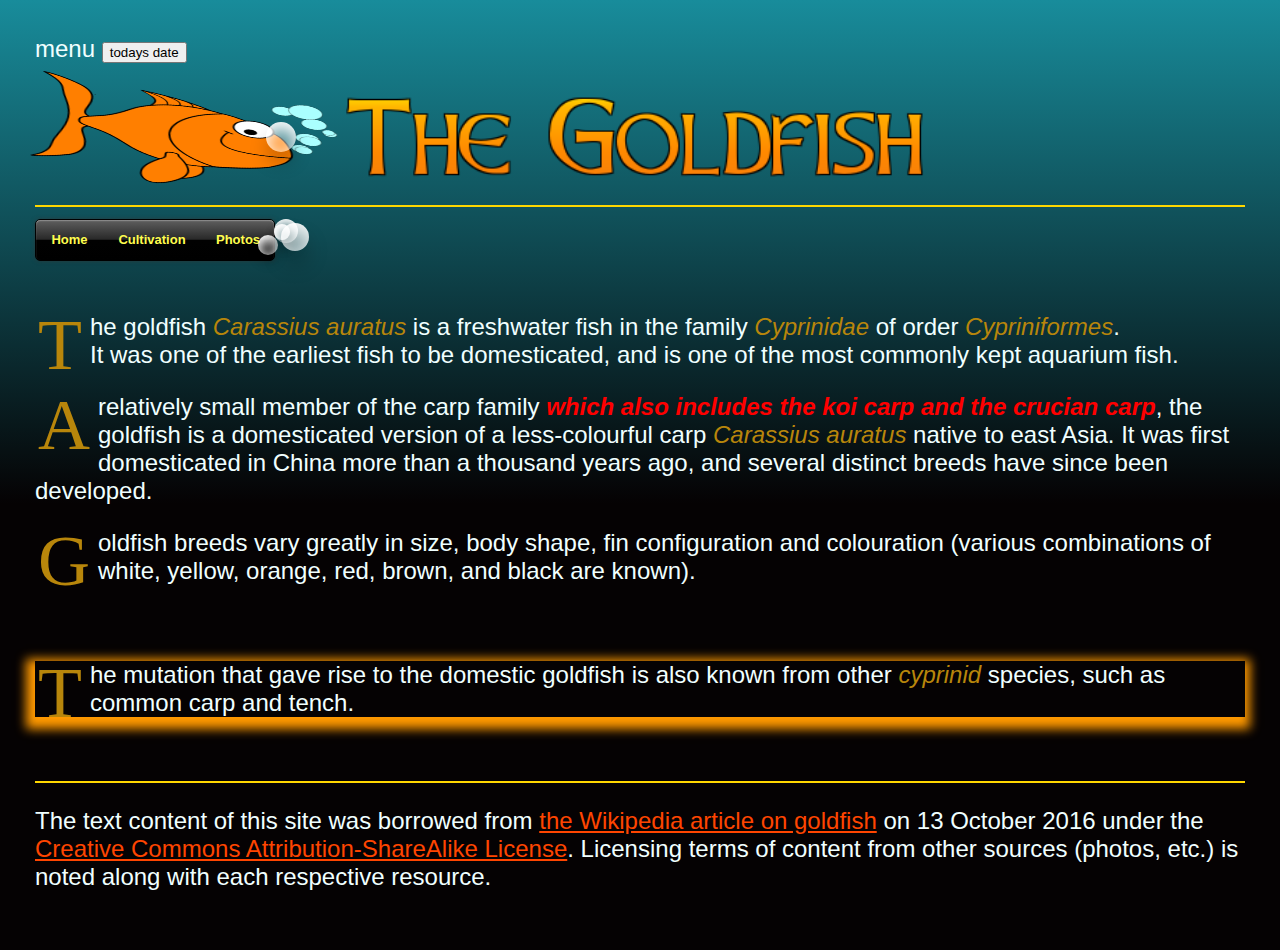
==== commit cd14b5a3: "update resizing" ====
--- a/index.html
+++ b/index.html
@@ -41,6 +41,8 @@
 <button id="myBtn">todays date</button>
 
 <p id="Date"></p>
+
+
 
 </banner>   
   
@@ -98,6 +100,7 @@
     
    </main>
  <hr color="gold">
+ 
     
    <footer role="contentinfo">
 			<p id="copyright">The text content of this site was borrowed from <a href="https://en.wikipedia.org/wiki/Goldfish">the Wikipedia article on goldfish</a> on <time>13 October 2016</time> under the <a href="http://en.wikipedia.org/wiki/Wikipedia:Text_of_Creative_Commons_Attribution-ShareAlike_3.0_Unported_License">Creative Commons Attribution-ShareAlike License</a>. Licensing terms of content from other sources (photos, etc.) is noted along with each respective resource.</p>
--- a/main.css
+++ b/main.css
@@ -506,7 +506,7 @@
 	-moz-animation: animateBubble 25s linear, sideWay 6s ease-in-out infinite;
 	animation: animateBubble 25s linear, sideWay 6s ease-in-out infinite;
 	
-    bottom: 79%;
+    bottom: 70%;
     left: 19%;
 
    
@@ -538,7 +538,7 @@
 	-moz-animation: animateBubble 25s linear, sideWay 4s ease-in-out infinite;
 	animation: animateBubble 25s linear, sideWay 4s ease-in-out infinite;
 	
-    bottom: 83%;
+    bottom: 71%;
     left: 20%;
 
    
@@ -594,7 +594,7 @@
 	-moz-animation: animateBubble 25s linear, sideWay 3s ease-in-out infinite;
 	animation: animateBubble 25s linear, sideWay 3s ease-in-out infinite;
 	
-    bottom: 82.5%;
+    bottom: 71.5%;
     left: 21.5%;
 
    
@@ -624,7 +624,7 @@
 	-moz-animation: animateBubble 25s linear, sideWay 3s ease-in-out infinite;
 	animation: animateBubble 25s linear, sideWay 3s ease-in-out infinite;
 	
-    bottom: 80%;
+    bottom: 72%;
     left: 20.5%;
 
    
@@ -690,4 +690,7 @@
         top: 15px;
         right: 35px;
     }
-}+}
+
+/*slide in menu*/
+
